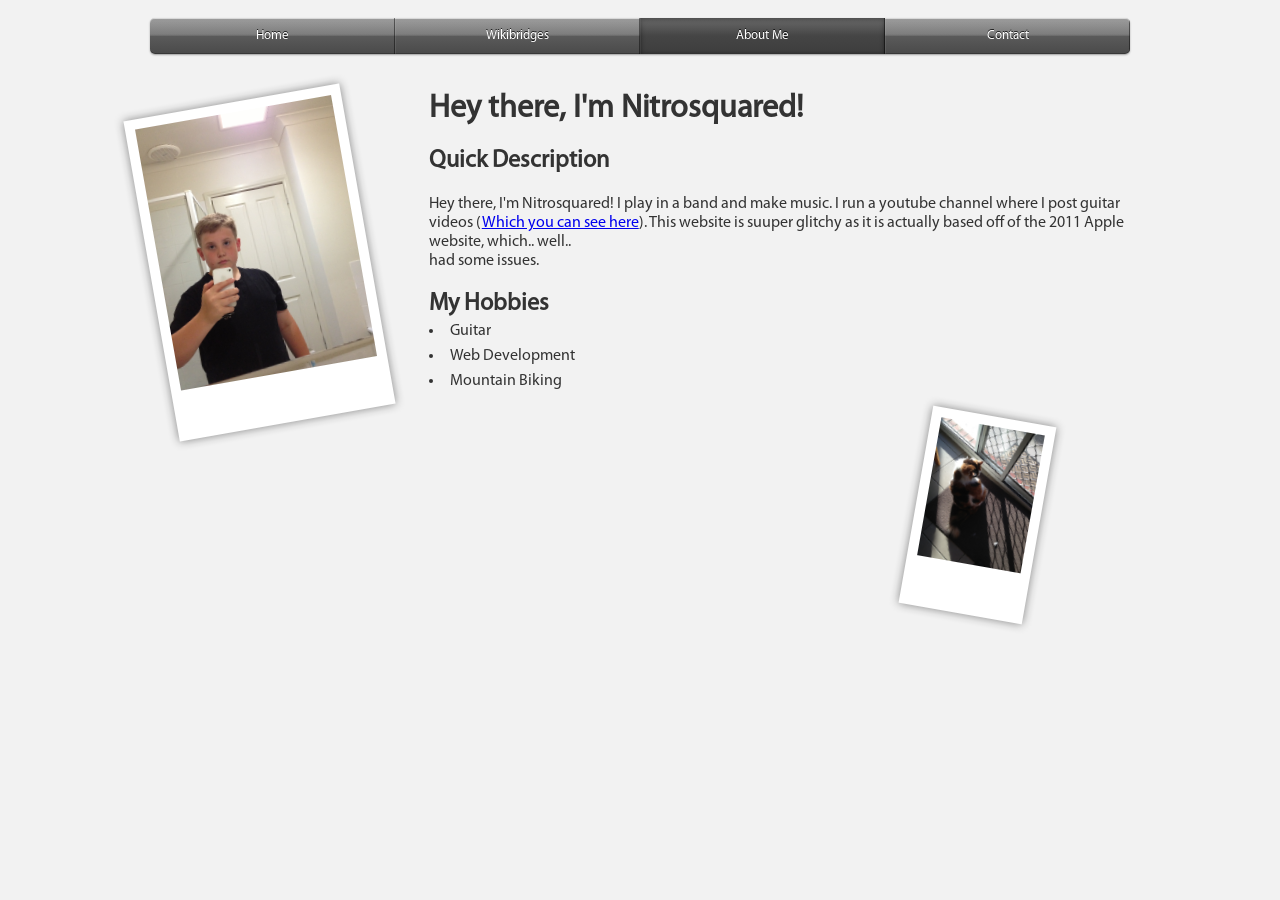
==== Aboutme.html @ 1d2b1259 "Add files via upload" ====
<!DOCTYPE html>
<html lang="en">
<head>
<meta charset="UTF-8">
<meta name="viewport" content="width=device-width, initial-scale=1.0">
<title>Nitrosquared</title>

<link rel="stylesheet" href="style.css">

</head>
<body>
    
<nav id="globalheader" class="home">

    <ul id="globalnav">

        <li id="gn-about">
            <a href="index.html">Home</a>
        </li>

        <li id="gn-store">
            <a href="">Wikibridges</a>
        </li>

        <li id="gn-home">
            <a href="Aboutme.html">About Me</a>
        </li>

        <li id="gn-ipad">
            <a href="#">Contact</a>
        </li>

    </ul>

</nav>

<div id="main">
    <div style="padding-top: 18px;"></div>

    <div class="polaroid-container">
        <img class="polaroid" src="src/img/aboutme-01.jpg" height="325px" alt="">
    </div>

    <h1>Hey there, I'm Nitrosquared!</h1> <br>
    <h2>Quick Description</h2> <br>
    <p>Hey there, I'm Nitrosquared! I play in a band and make music. I run a youtube channel where I post guitar videos (<a href="https://www.youtube.com/@snakeoilskies">Which you can see here</a>). This website is suuper glitchy as it is actually based off of the 2011 Apple website, which.. well.. <br> had some issues. <br></p>
    
    <br> <h2>My Hobbies</h2>
    <div class="content">
        <ul>
            <li>Guitar</li>
            <li>Web Development</li>
            <li>Mountain Biking</li>
        </ul>
    </div>

    <div class="polaroid-container" style="float: right; position: absolute; top: 45vh; right: 180px;">
        <img class="polaroid" src="src/img/aboutme-02.JPG" height="200px" alt="" style="transform: rotate(10deg);">
    </div>
</div>

</body>
</html>
---- style.css ----
@font-face {
    font-family: 'Myriad';
    src: url(src/myriad.otf);
}

*{
    font-family: 'Myriad';
    margin:0;
    padding:0;
    box-sizing:border-box;
}

body{
    background:#f2f2f2;
    font-family:"Lucida Grande", Helvetica, Arial, sans-serif;
    color:#333;
    list-style-position:inside;
}

img{
    border:0;
}

#globalheader{
    position:relative;
    width:980px;
    height:36px;
    margin:18px auto;
    border-radius:5px;

    background:
        linear-gradient(
            to bottom,
            #8a8a8a 0%,
            #7b7b7b 45%,
            #666 50%,
            #5a5a5a 51%,
            #4a4a4a 100%
        );

    box-shadow:
        inset 0 1px 0 rgba(255,255,255,.28),
        inset 0 -1px 0 rgba(0,0,0,.25),
        0 1px 2px rgba(0,0,0,.35);

    overflow:hidden;
}

#globalheader:before{
    content:"";
    position:absolute;
    top:0;
    left:0;
    right:0;
    height:1px;
    background:rgba(255,255,255,.45);
}

#globalheader ul {
    list-style: none;
}

#globalnav{
    display:flex;
    width:100%;
    height:36px;
    font-family: 'Myriad';
}

#globalnav li{
    position:relative;
    flex:1;
}

#globalnav li:before{
    content:"";
    position:absolute;
    left:0;
    top:0;
    width:1px;
    height:100%;
    background:rgba(255,255,255,.08);
    z-index:2;
}

#globalnav li:after{
    content:"";
    position:absolute;
    right:0;
    top:0;
    width:1px;
    height:100%;
    background:rgba(0,0,0,.45);
    z-index:2;
}

#globalnav li:first-child:before{
    display:none;
}

#globalnav a{
    position:relative;

    display:flex;
    align-items:center;
    justify-content:center;

    width:100%;
    height:36px;

    color:#fff;
    text-decoration:none;

    font-size:13px;

    text-shadow:0 -1px 0 rgba(0,0,0,.85);

    transition:all .12s ease;

    z-index:1;
}

#globalnav a:before{
    content:"";

    position:absolute;
    top:0;
    left:0;
    right:0;

    height:50%;

    background:linear-gradient(
        to bottom,
        rgba(255,255,255,.16),
        rgba(255,255,255,0)
    );

    pointer-events:none;
}

#globalnav a:hover{
    background:
        linear-gradient(
            to bottom,
            #969696 0%,
            #7e7e7e 45%,
            #686868 50%,
            #5c5c5c 51%,
            #525252 100%
        );
}

#globalnav a:active{
    background:
        linear-gradient(
            to bottom,
            #4a4a4a 0%,
            #3f3f3f 100%
        );

    box-shadow:
        inset 0 2px 5px rgba(0,0,0,.5);
}

#globalheader.home #gn-home a,
#globalheader.store #gn-store a,
#globalheader.mac #gn-mac a,
#globalheader.iphone #gn-iphone a,
#globalheader.ipad #gn-ipad a,
#globalheader.support #gn-support a{
    background:
        linear-gradient(
            to bottom,
            #4d4d4d 0%,
            #3d3d3d 100%
        );

    box-shadow:
        inset 0 1px 5px rgba(0,0,0,.6);
}

#main{
    width:980px;
    margin:0 auto;
}

.hero{
    position:relative;

    width:980px;
    height:585px;

    background:
        #fff
        url("src/img/mockup.png")
        center top
        no-repeat;

    border-radius:8px;

    overflow:hidden;

    box-shadow:
        0 1px 4px rgba(0,0,0,.18);
}

.promos{
    margin-top:10px;
    text-align: center;
    display:flex;
    align-items:center;
    justify-content:center;
    
}

.promos ul{
    display:flex;
    gap: 18px;
}

.promos li{
    width: 231px;
    height: 129px;

    background:#fff;

    border:1px solid #d6d6d6;

    overflow:hidden;

    box-shadow:
        0 1px 2px rgba(0,0,0,.08);
}

.promos img{
    display:block;
    width:100%;
    height:100%;
    object-fit:cover;
}

#homefooter{
    width:980px;

    margin:25px auto 40px;

    font-size:13px;
    color:#666;

    line-height:1.5;
}

#homefooter p{
    margin-top:8px;
}

@media (max-width:1020px){

    #globalheader,
    #main,
    .hero,
    #homefooter{
        width:100%;
    }

    body{
        padding:0 10px;
    }

    .hero{
        background-size:cover;
    }

    .promos ul{
        flex-wrap:wrap;
    }

    .promos li{
        width:calc(50% - 5px);
    }
}

.warningtape {
    background-image: url(src/img/warning.png);
    width: 1000px;
    height: 44px;
    position: absolute;
    left: 0;
}

#warning-popup{
    transition:opacity .25s ease;
    opacity:1;
    position:fixed;
    top:0;
    left:0;
    width:100%;
    height:100%;
    background:rgba(0,0,0,.45);
    z-index:99999;
}

#warning-box{
    overflow: hidden;
    position:absolute;
    top:140px;
    left:50%;
    width:430px;
    margin-left:-215px;
    padding:28px 30px;

    background:
        linear-gradient(
            to bottom,
            #fcfcfc 0%,
            #f2f2f2 100%
        );

    border:1px solid #b5b5b5;
    border-radius:8px;

    box-shadow:
        inset 0 1px 0 rgba(255,255,255,.95),
        0 3px 18px rgba(0,0,0,.35);

    text-align:center;
}

#warning-box:before{
    content:"";
    position:absolute;
    top:0;
    left:0;
    right:0;
    height:1px;
    background:rgba(255,255,255,.85);
}

#warning-box h2{
    margin-bottom:10px;
    color:#333;
    font-family:"Myriad", Helvetica, Arial, sans-serif;
    font-size:28px;
    font-weight:600;
    letter-spacing:-1px;
    text-shadow:0 1px 0 rgba(255,255,255,.8);
}

#warning-box p{
    margin-bottom:18px;
    color:#666;
    font-size:14px;
    line-height:1.5;
}

#warning-box a{
    display:inline-block;
    padding:7px 18px;
    color:#fff;
    text-decoration:none;
    font-size:13px;
    border-radius:4px;
    border:1px solid #2d5b9c;

    background:
        linear-gradient(
            to bottom,
            #6ea3f7 0%,
            #3b78db 50%,
            #2f67c1 51%,
            #2458ad 100%
        );

    box-shadow:
        inset 0 1px 0 rgba(255,255,255,.3),
        0 1px 2px rgba(0,0,0,.15);

    text-shadow:0 -1px 0 rgba(0,0,0,.35);
}

#warning-box a:hover{
    background:
        linear-gradient(
            to bottom,
            #7eb0ff 0%,
            #4b86e8 50%,
            #3b73d1 51%,
            #2d62bc 100%
        );
}

#warning-box a:active{
    background:
        linear-gradient(
            to bottom,
            #2959a8 0%,
            #21498a 100%
        );

    box-shadow:
        inset 0 2px 4px rgba(0,0,0,.35);
}

.polaroid-container{
    float:left;

    margin:
        10px
        60px
        20px
        0;
}

.polaroid {
    border: 10px white solid;
    border-bottom: 50px white solid;
    filter: drop-shadow(0px 0px 5px #00000076);
    transform: rotate(-10deg);
}

.promos ul {
    list-style: none;
}

.content ul li {line-height: 25px;}
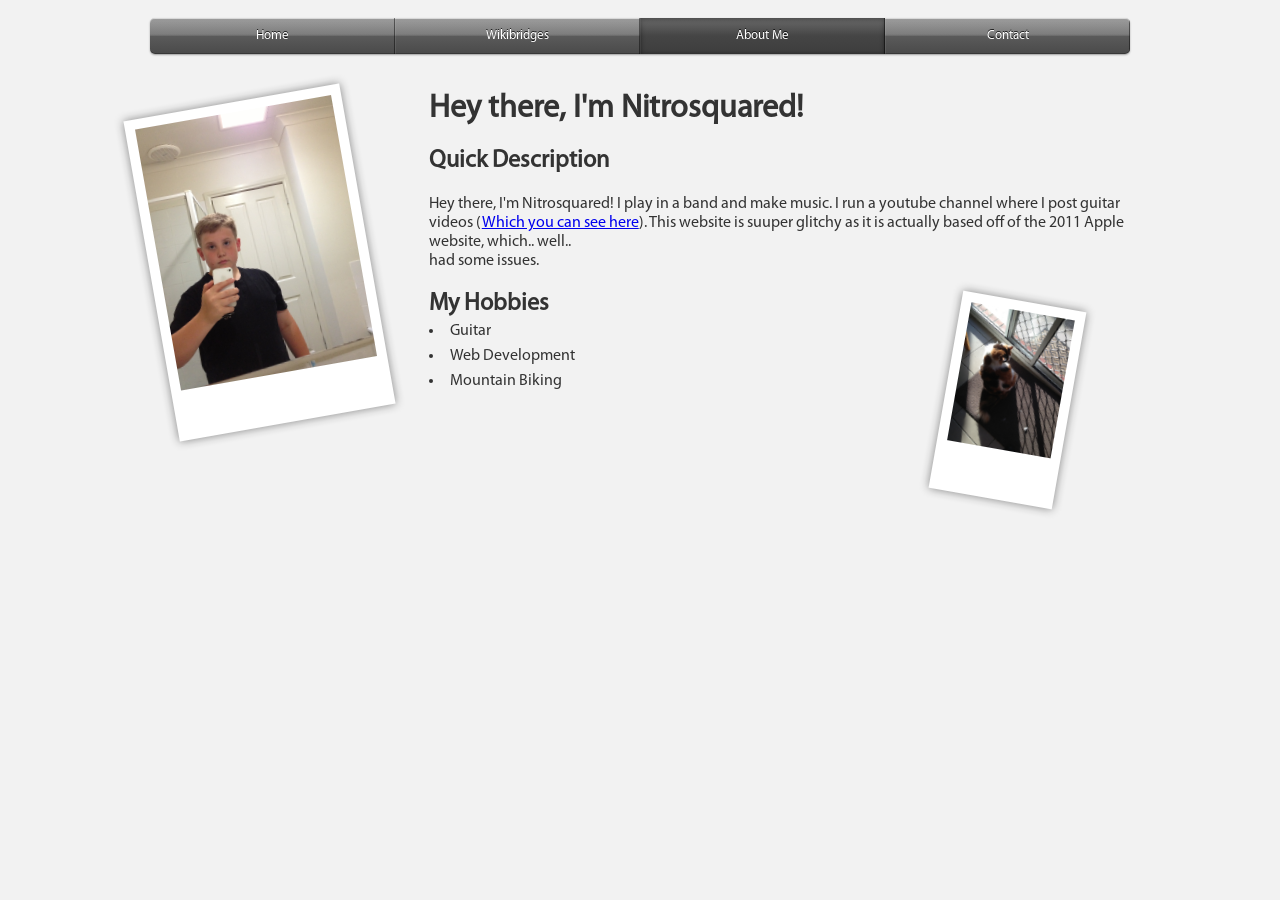
==== commit c3b519a1: "Add files via upload" ====
--- a/Aboutme.html
+++ b/Aboutme.html
@@ -3,7 +3,7 @@
 <head>
 <meta charset="UTF-8">
 <meta name="viewport" content="width=device-width, initial-scale=1.0">
-<title>Nitrosquared</title>
+<title>Nitrosquared - About Me</title>
 
 <link rel="stylesheet" href="style.css">
 
@@ -19,7 +19,7 @@
         </li>
 
         <li id="gn-store">
-            <a href="">Wikibridges</a>
+            <a href="Wikibridges.html">Wikibridges</a>
         </li>
 
         <li id="gn-home">
@@ -45,7 +45,13 @@
     <h2>Quick Description</h2> <br>
     <p>Hey there, I'm Nitrosquared! I play in a band and make music. I run a youtube channel where I post guitar videos (<a href="https://www.youtube.com/@snakeoilskies">Which you can see here</a>). This website is suuper glitchy as it is actually based off of the 2011 Apple website, which.. well.. <br> had some issues. <br></p>
     
-    <br> <h2>My Hobbies</h2>
+    <br> 
+    
+    <div class="polaroid-container" style="float: right; margin-left: 20px;">
+        <img class="polaroid" src="src/img/aboutme-02.JPG" height="200px" alt="" style="transform: rotate(10deg);">
+    </div>
+
+    <h2>My Hobbies</h2>
     <div class="content">
         <ul>
             <li>Guitar</li>
@@ -53,10 +59,6 @@
             <li>Mountain Biking</li>
         </ul>
     </div>
-
-    <div class="polaroid-container" style="float: right; position: absolute; top: 45vh; right: 180px;">
-        <img class="polaroid" src="src/img/aboutme-02.JPG" height="200px" alt="" style="transform: rotate(10deg);">
-    </div>
 </div>
 
 </body>
--- a/style.css
+++ b/style.css
@@ -423,4 +423,53 @@
     list-style: none;
 }
 
-.content ul li {line-height: 25px;}+.content ul li {line-height: 25px;}
+
+.wikibutton {
+    filter: grayscale(100%);
+    display:inline-block;
+    padding:7px 18px;
+    color:#fff;
+    text-decoration:none;
+    font-size:13px;
+    border-radius:4px;
+    border:1px solid #2d5b9c;
+
+    background:
+        linear-gradient(
+            to bottom,
+            #6ea3f7 0%,
+            #3b78db 50%,
+            #2f67c1 51%,
+            #2458ad 100%
+        );
+
+    box-shadow:
+        inset 0 1px 0 rgba(255,255,255,.3),
+        0 1px 2px rgba(0,0,0,.15);
+
+    text-shadow:0 -1px 0 rgba(0,0,0,.35);
+}
+
+.wikibutton:hover{
+    background:
+        linear-gradient(
+            to bottom,
+            #7eb0ff 0%,
+            #4b86e8 50%,
+            #3b73d1 51%,
+            #2d62bc 100%
+        );
+}
+
+.wikibutton:active{
+    background:
+        linear-gradient(
+            to bottom,
+            #2959a8 0%,
+            #21498a 100%
+        );
+
+    box-shadow:
+        inset 0 2px 4px rgba(0,0,0,.35);
+}
